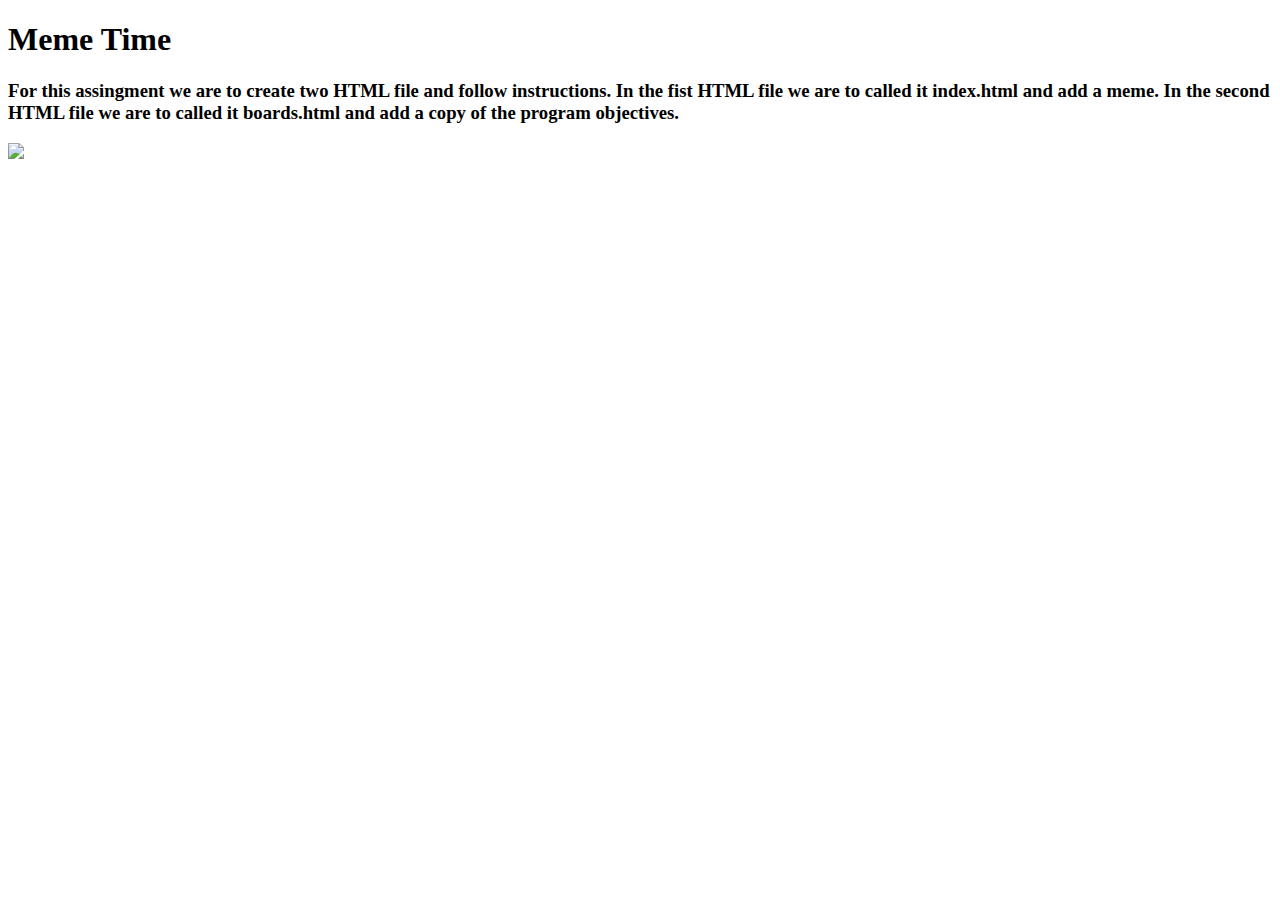
==== index.html @ 6110c1fd "Add files via upload" ====
<!DOCTYPE html> <!-- Declaration of the HTML document type -->
<html lang="en"> <!-- Beginning of the HTML document with language set to English -->
<head>
    <meta charset="UTF-8"> <!-- Declares the character encoding of the document -->
    <meta http-equiv="X-UA-Compatible" content="IE=edge"> <!-- Sets the compatibility mode for Internet Explorer -->
    <meta name="viewport" content="width=device-width, initial-scale=1.0"> <!-- Defines the viewport for responsive design -->
    <title>Assignment 1.2: Foundation</title> <!-- Sets the title of the document -->
</head>
<body>
    <h1> Meme Time</h1> <!-- Heading 1 displaying "Meme Time" -->
    <h3> For this assingment we are to create two HTML file and follow instructions.
        In the fist HTML file we are to called it index.html and add a meme.
        In the second HTML file we are to called it boards.html and add a copy of the program objectives.
    </h3> <!-- Heading 3 containing assignment instructions -->
    <p>
        <img id="meme" src="meme.jpg"> <!-- Image element with ID "meme" and source pointing to "meme.jpg" -->
    </p>
</body>
</html>
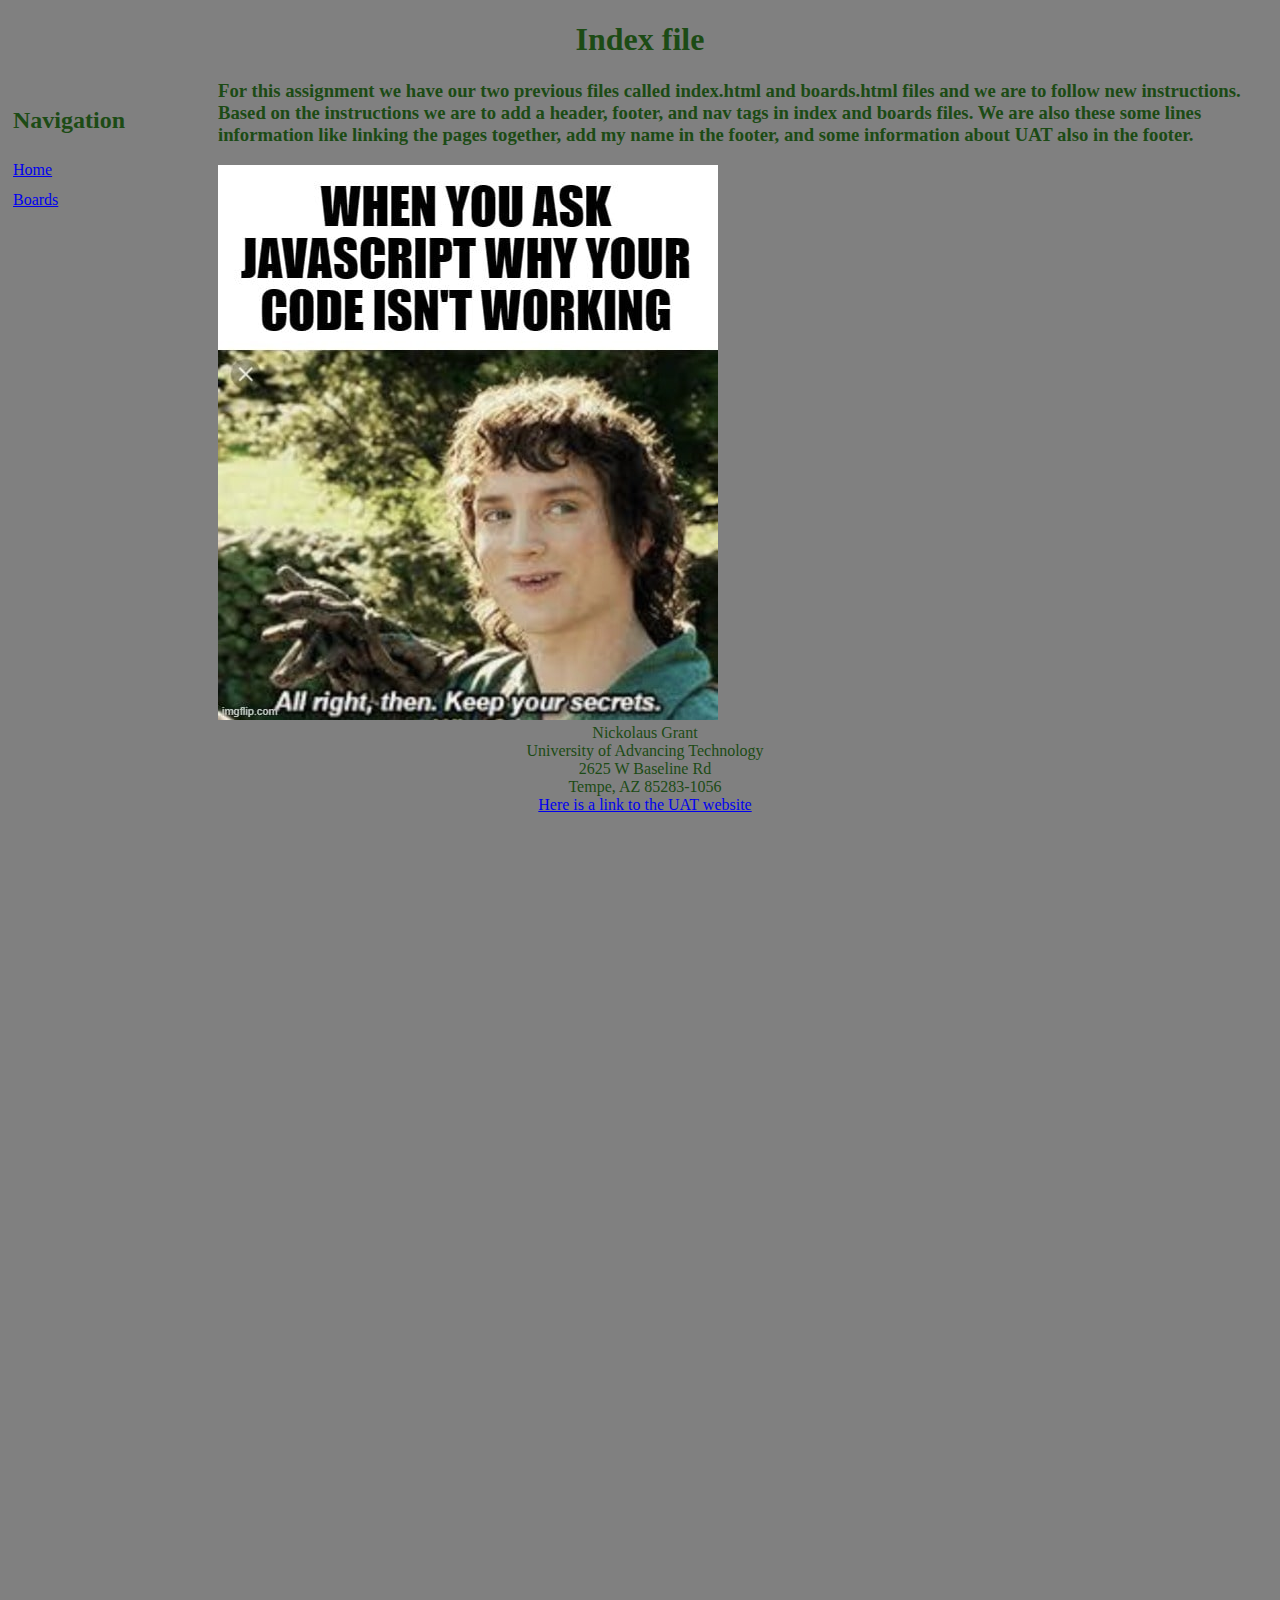
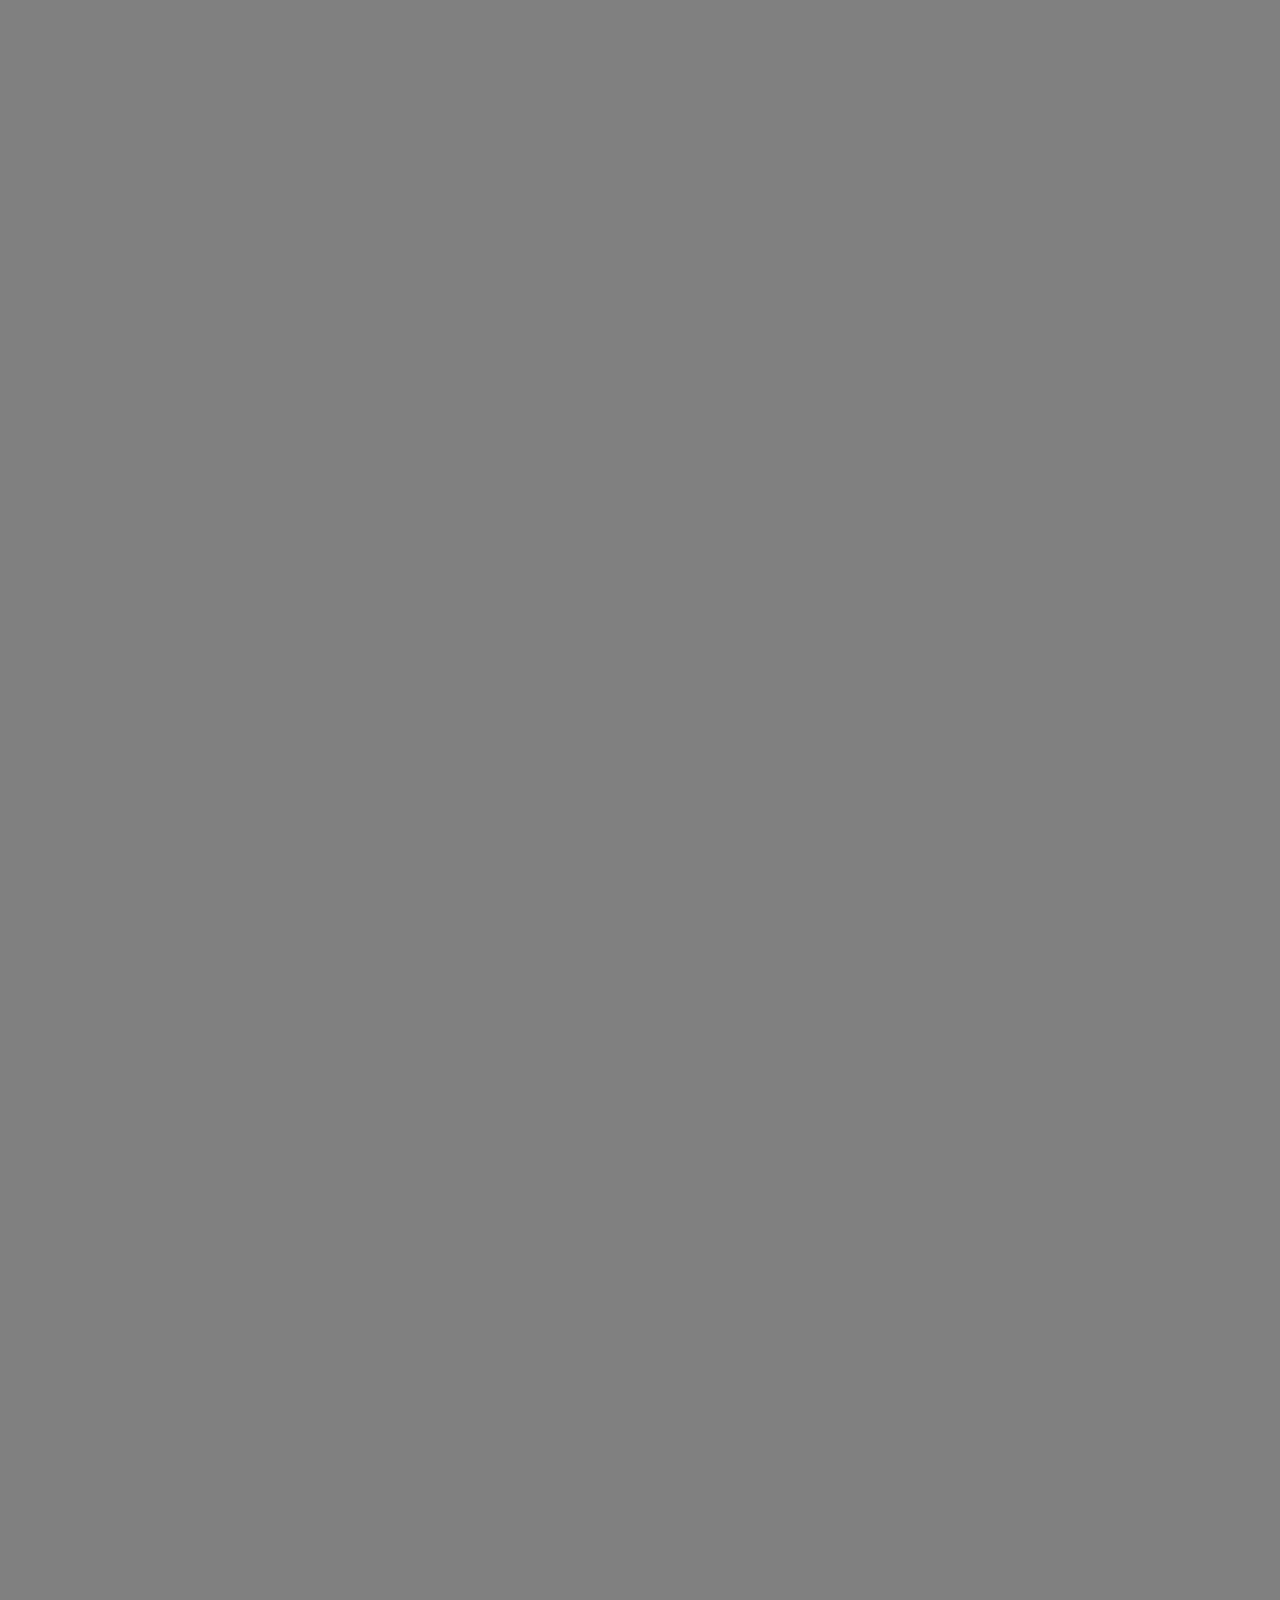
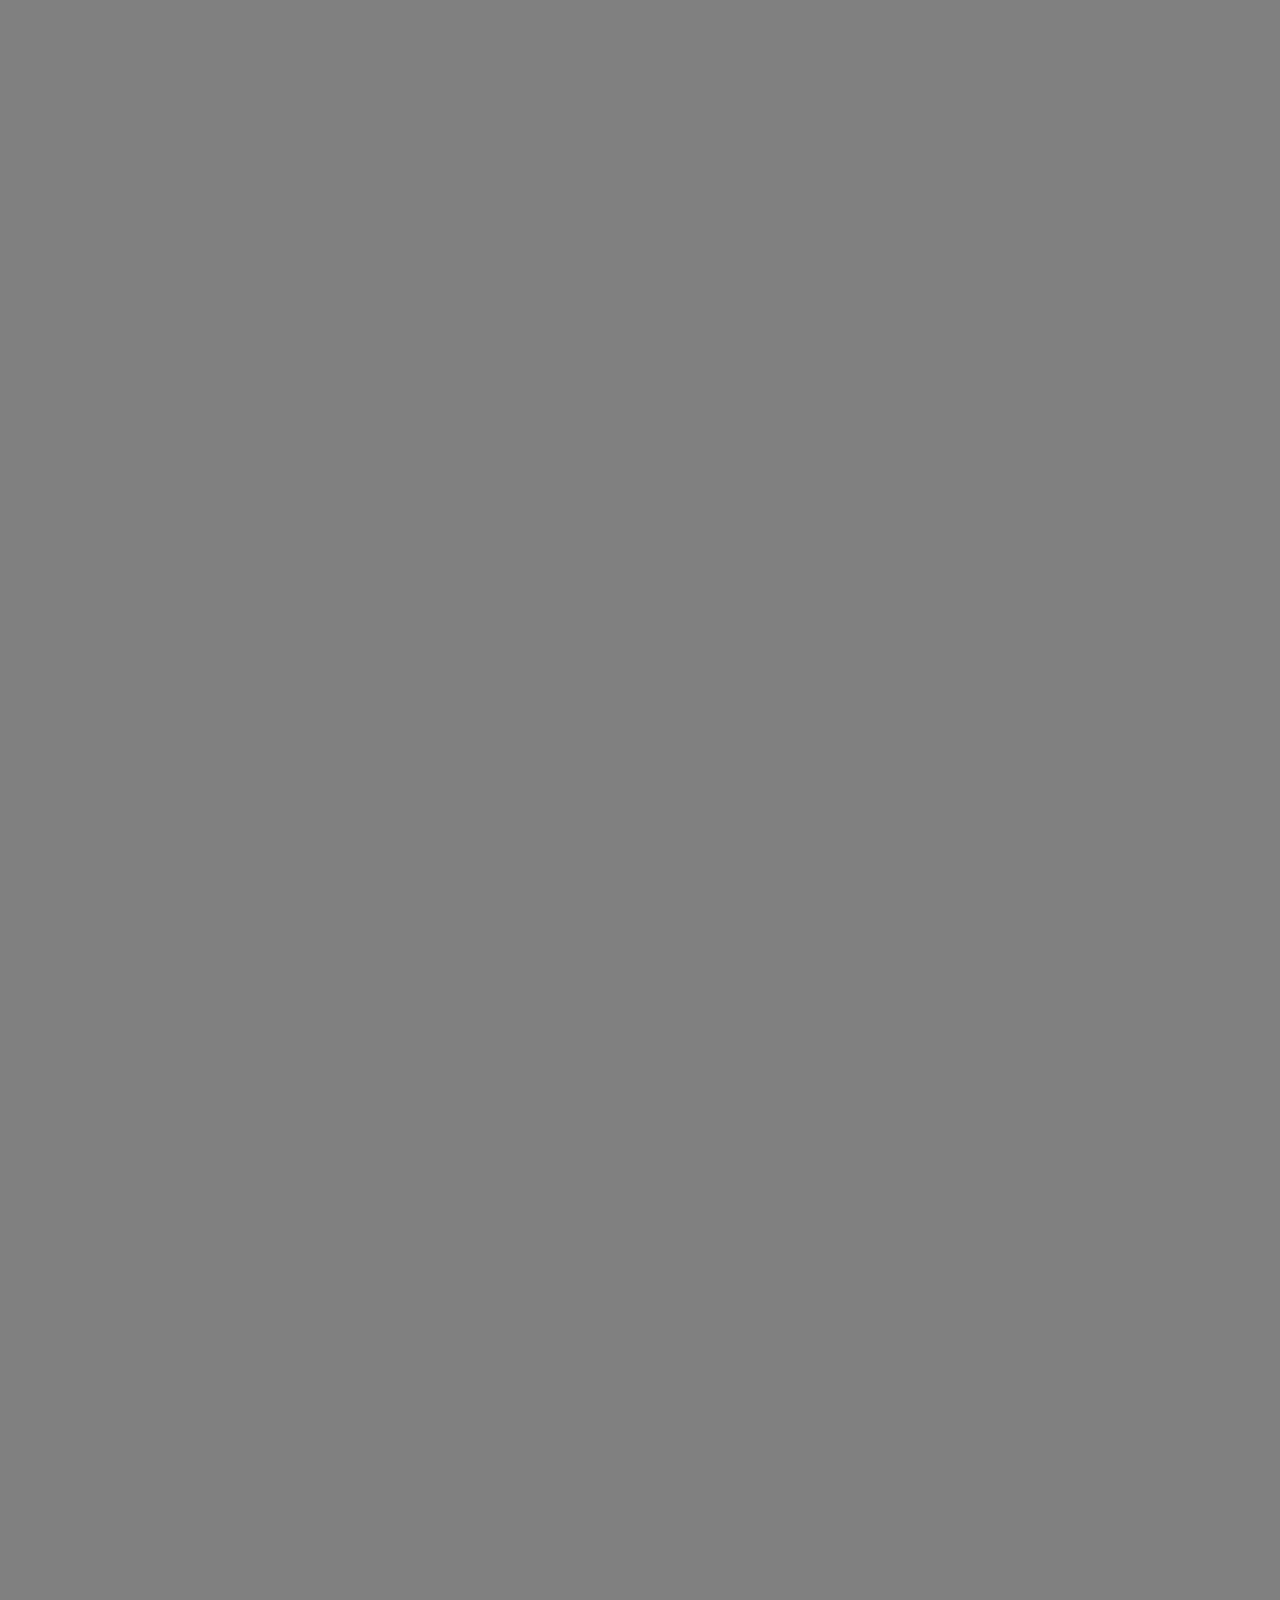
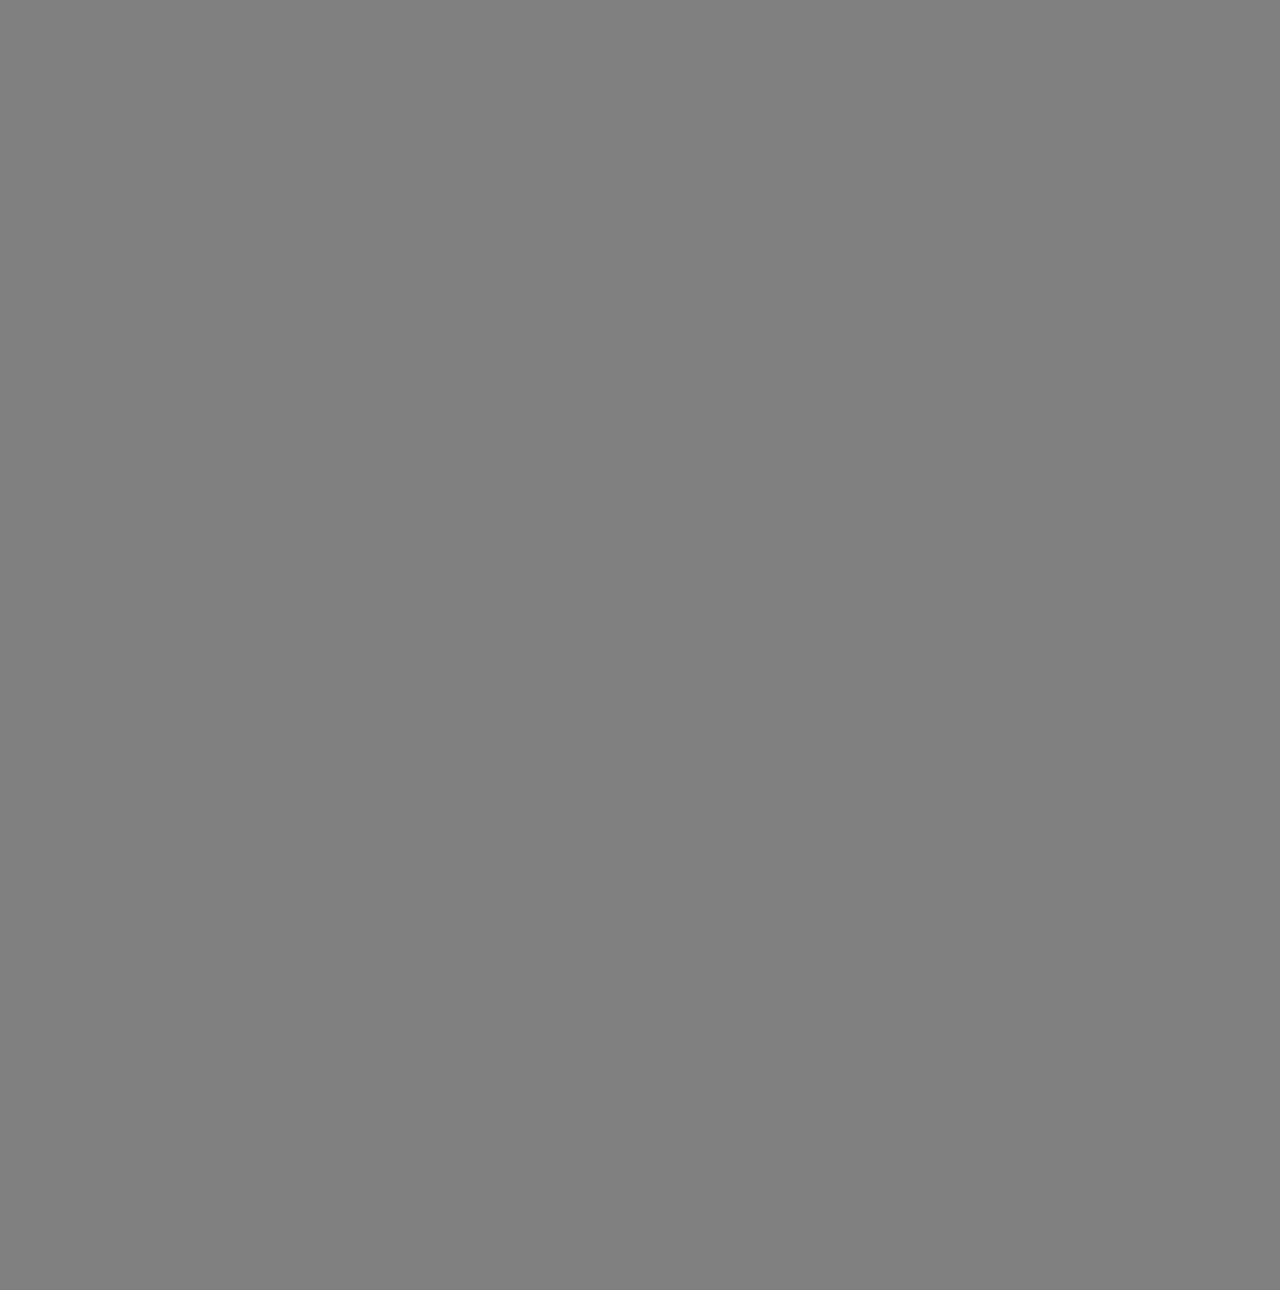
==== commit c66cd415: "Add files via upload" ====
--- a/index.html
+++ b/index.html
@@ -1,19 +1,52 @@
+<!-- Nickolaus Grant -->
+<!-- Modified on 2024-05-25 -->
+
 <!DOCTYPE html> <!-- Declaration of the HTML document type -->
 <html lang="en"> <!-- Beginning of the HTML document with language set to English -->
+
 <head>
     <meta charset="UTF-8"> <!-- Declares the character encoding of the document -->
     <meta http-equiv="X-UA-Compatible" content="IE=edge"> <!-- Sets the compatibility mode for Internet Explorer -->
     <meta name="viewport" content="width=device-width, initial-scale=1.0"> <!-- Defines the viewport for responsive design -->
-    <title>Assignment 1.2: Foundation</title> <!-- Sets the title of the document -->
+    <title>Assignment 2.1: Naviagting between pages</title> <!-- Sets the title of the document -->
+    <link rel="stylesheet" href="Main.css"> <!-- Linking the Main.css -->
 </head>
+
 <body>
-    <h1> Meme Time</h1> <!-- Heading 1 displaying "Meme Time" -->
-    <h3> For this assingment we are to create two HTML file and follow instructions.
-        In the fist HTML file we are to called it index.html and add a meme.
-        In the second HTML file we are to called it boards.html and add a copy of the program objectives.
-    </h3> <!-- Heading 3 containing assignment instructions -->
-    <p>
-        <img id="meme" src="meme.jpg"> <!-- Image element with ID "meme" and source pointing to "meme.jpg" -->
-    </p>
+    <!-- Header Section -->
+    <header>
+        <h1>Index file</h1> <!-- Heading 1 displaying "Index file" -->
+    </header>
+
+    <!-- Navigation Section -->
+    <nav>
+        <h2>Navigation</h2>
+        <a href="./index.html">Home</a><br>
+        <a href="./boards.html">Boards</a><br>
+    </nav>
+
+    <!-- Main Content Section -->
+    <div>
+        <h3>For this assignment we have our two previous files called index.html and boards.html
+            files and we are to follow new instructions. Based on the instructions we are to add
+            a header, footer, and nav tags in index and boards files. We are also these some lines
+            information like linking the pages together, add my name in the footer, and some information
+            about UAT also in the footer. 
+        </h3> <!-- Heading 3 containing assignment instructions -->
+    </div>
+    
+    <div class="Memeimage">
+        <img id="meme" src="meme.jpg" class="imagemove"> <!-- Image element with ID "meme" and source pointing to "meme.jpg" -->
+    </div>
+
+    <!-- Footer Section -->
+    <footer>
+        Nickolaus Grant<br>
+        University of Advancing Technology<br>
+        2625 W Baseline Rd<br>
+        Tempe, AZ 85283-1056<br>
+        <!-- Add anything else helpful or interesting -->
+        <a href="https://www.uat.edu"> Here is a link to the UAT website</a> <br>
+    </footer>
 </body>
 </html>
--- a/Main.css
+++ b/Main.css
@@ -0,0 +1,25 @@
+body {
+    background-color: gray; /*Setting the background colors*/
+    color:rgb(28, 75, 21); /*Set the text color you like */
+}
+
+nav{
+    height: 6000px;
+    width: 200px;
+    float: left;
+    padding: 5px;
+    line-height: 30px;
+}
+
+footer{
+    text-align: center;
+    margin-right: 200px;
+}
+
+#memeImage {
+    margin-right: 200px;
+}
+
+header{
+    text-align: center;
+}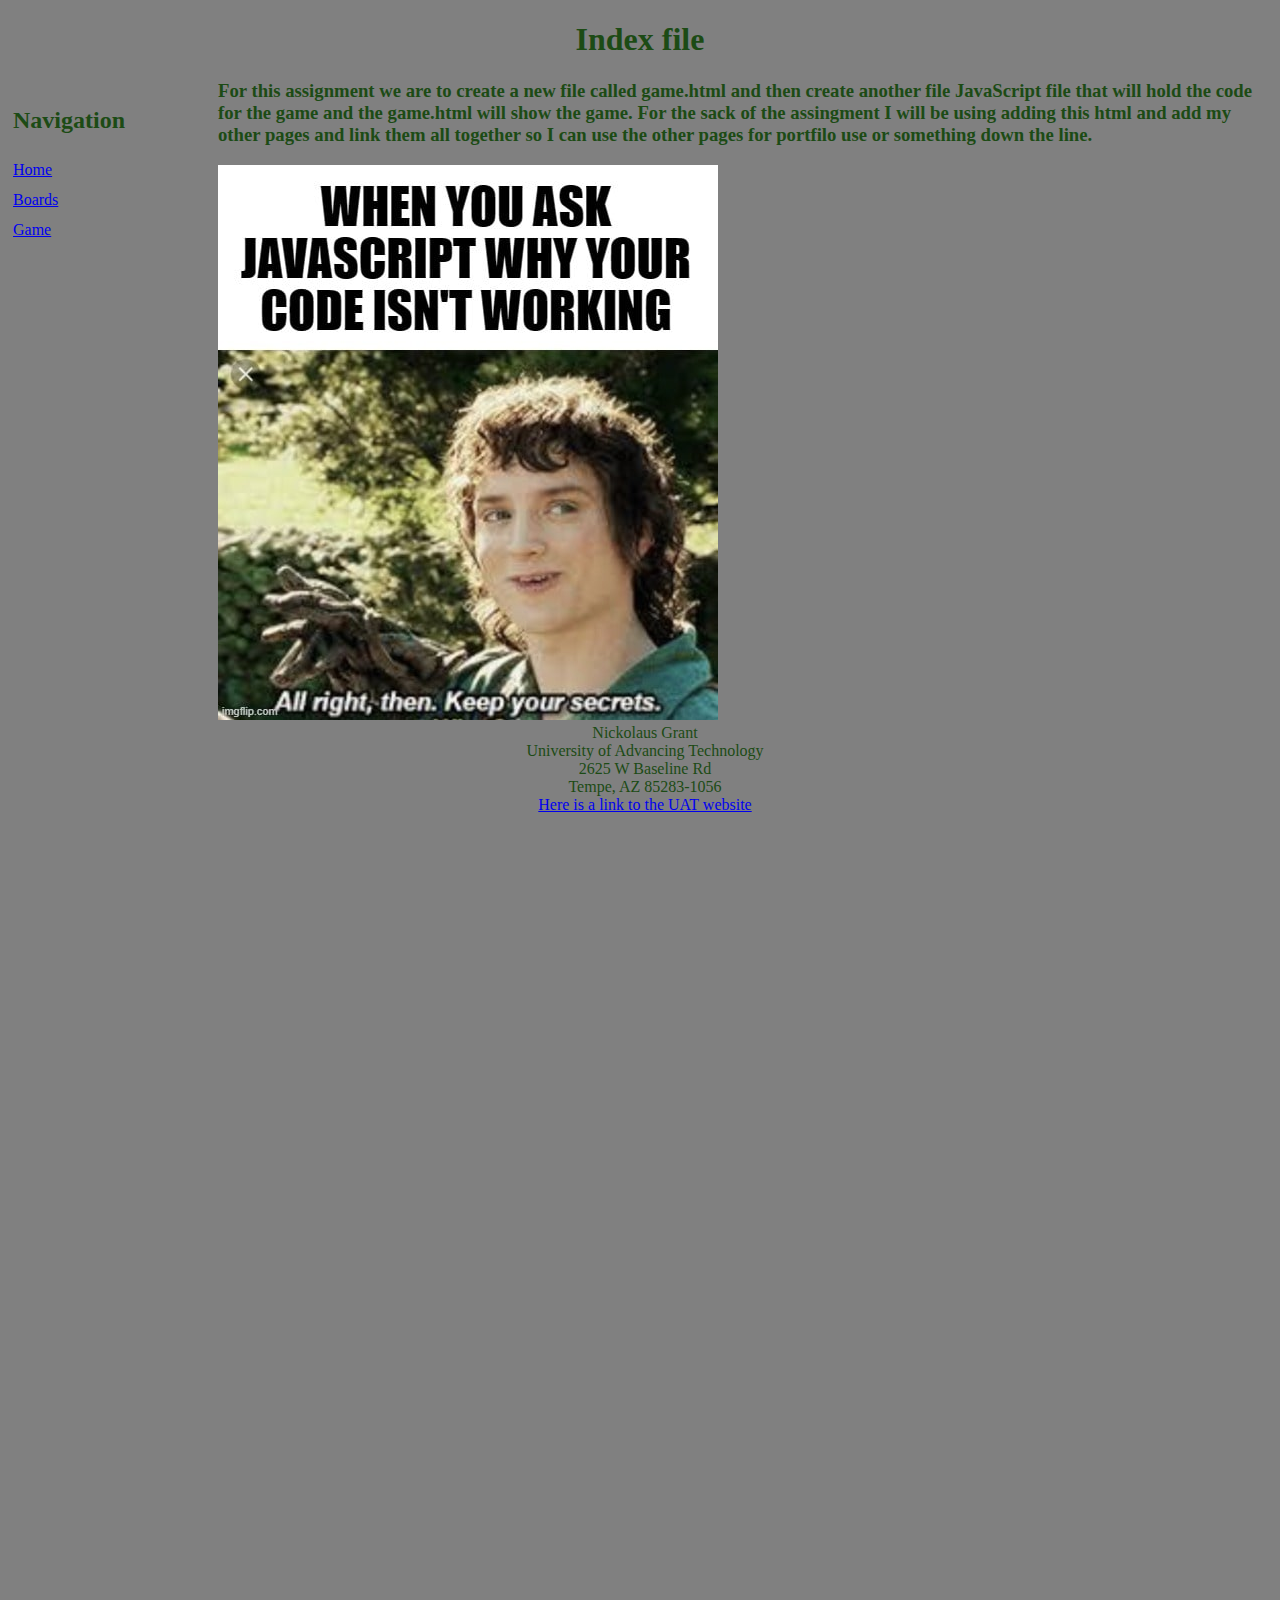
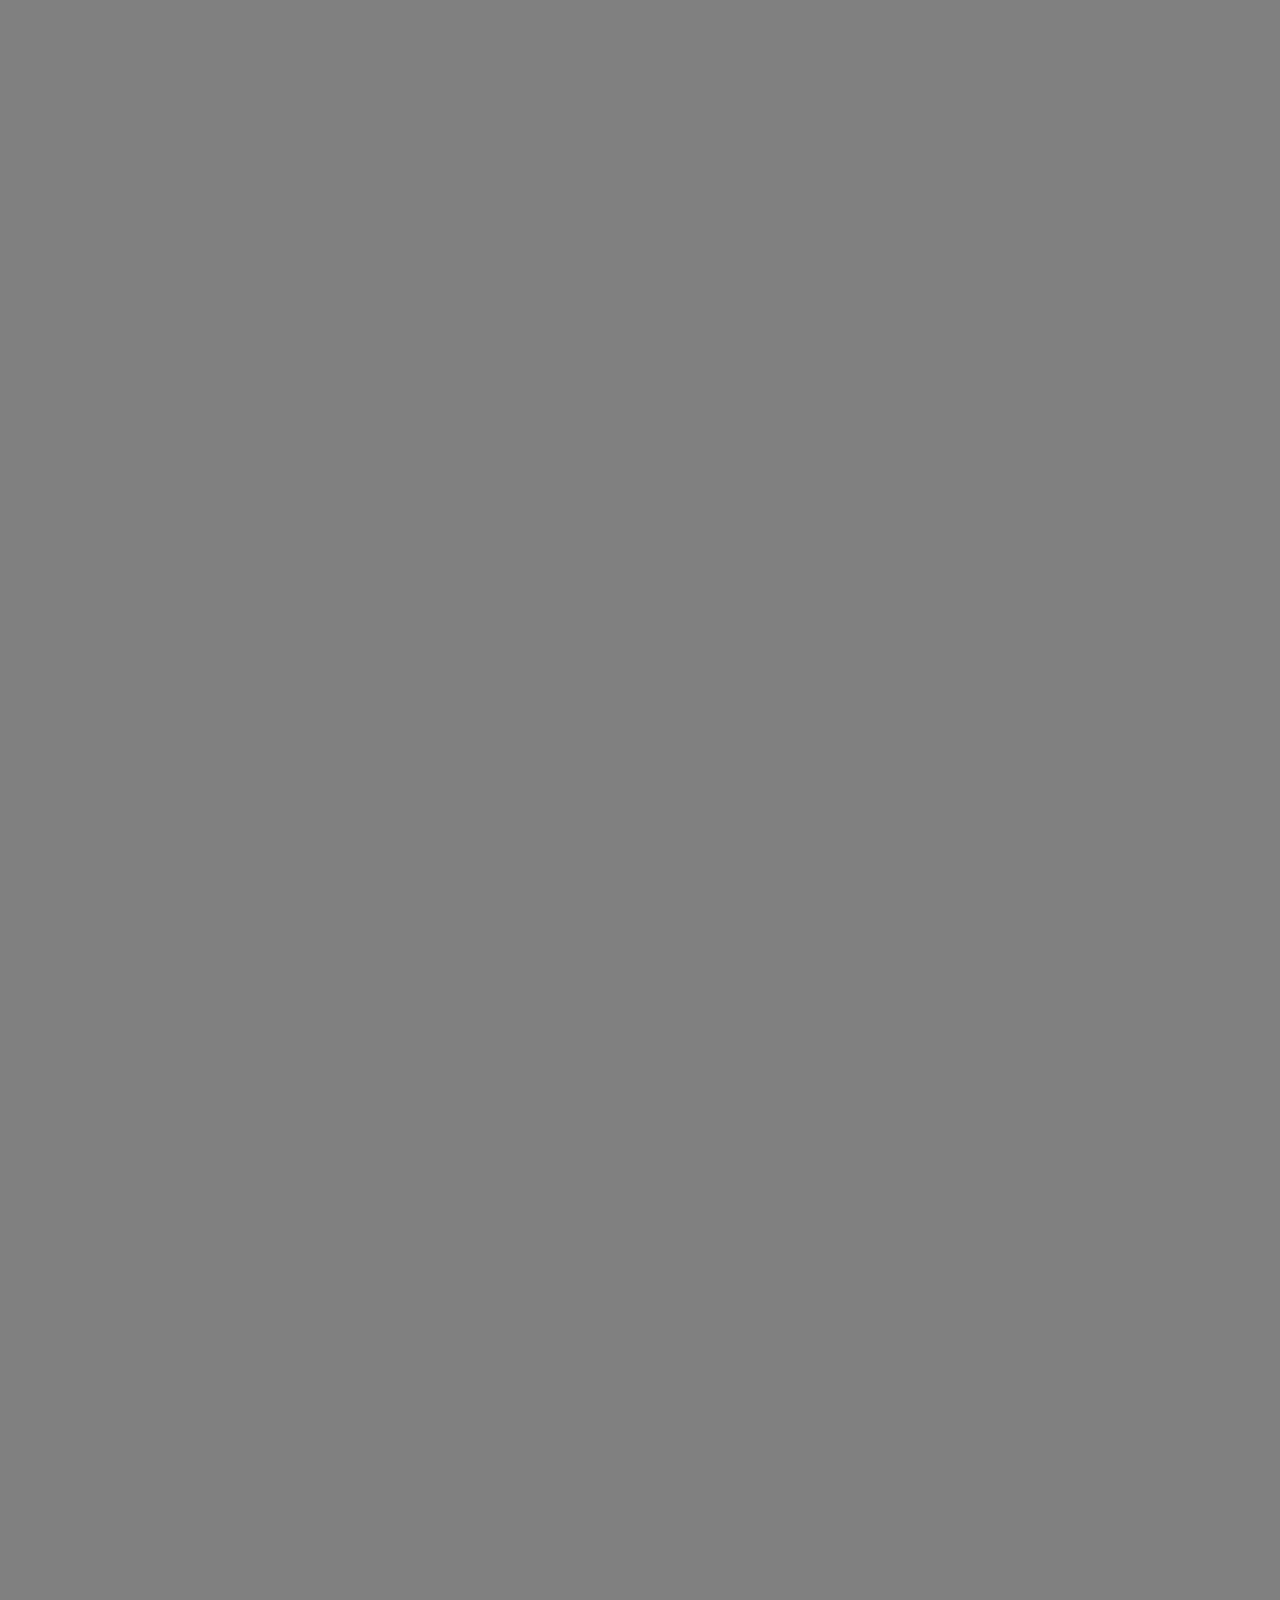
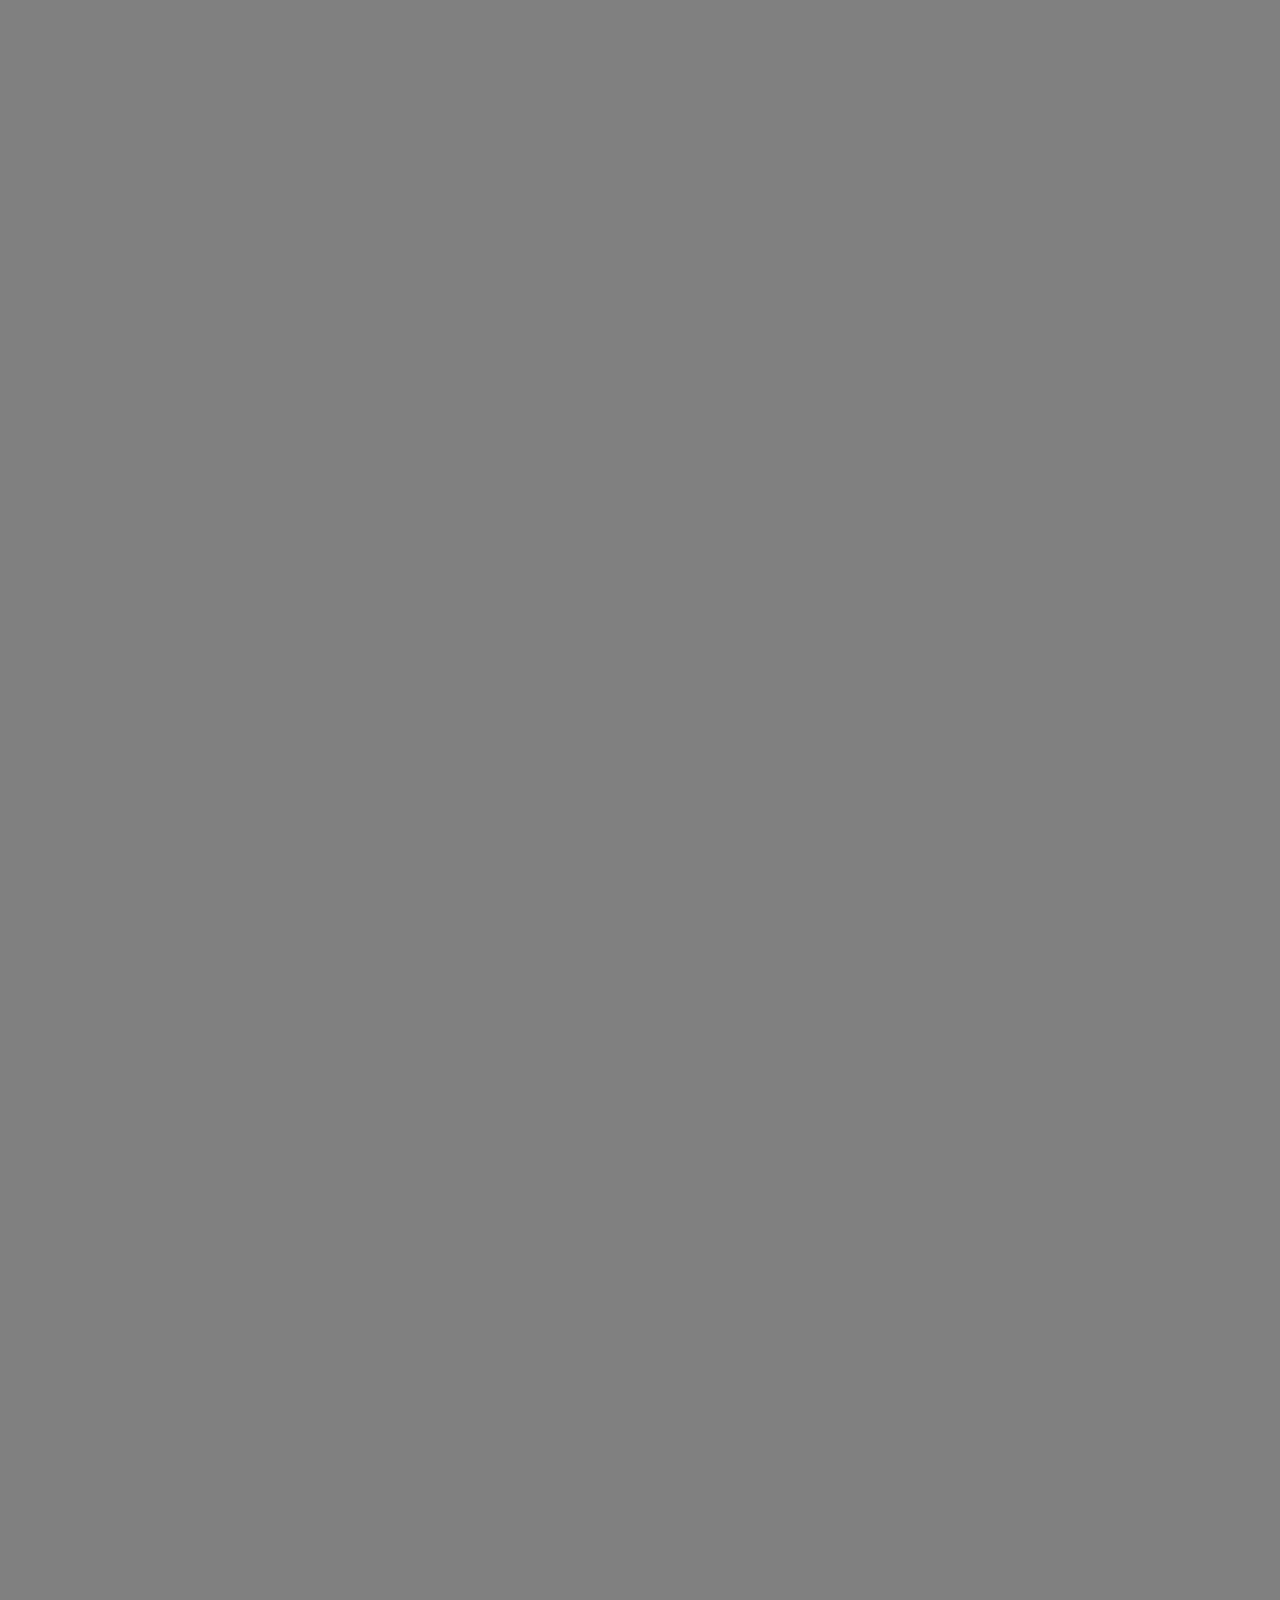
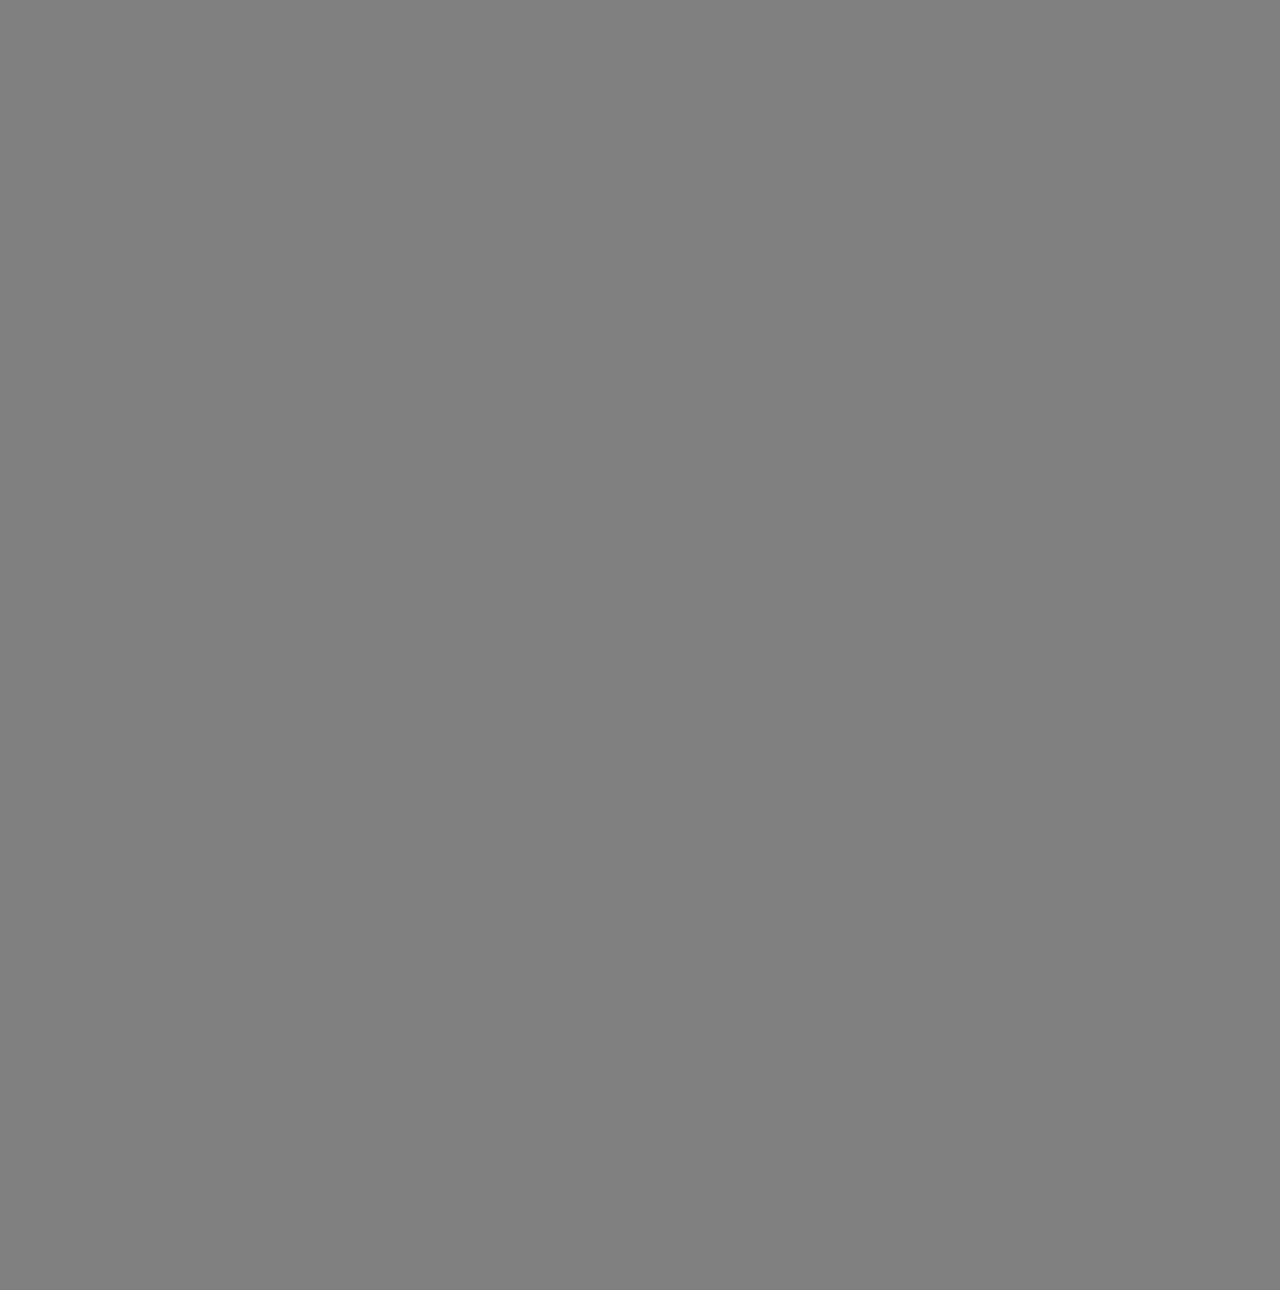
==== commit aea3bacf: "Add files via upload" ====
--- a/index.html
+++ b/index.html
@@ -8,7 +8,7 @@
     <meta charset="UTF-8"> <!-- Declares the character encoding of the document -->
     <meta http-equiv="X-UA-Compatible" content="IE=edge"> <!-- Sets the compatibility mode for Internet Explorer -->
     <meta name="viewport" content="width=device-width, initial-scale=1.0"> <!-- Defines the viewport for responsive design -->
-    <title>Assignment 2.1: Naviagting between pages</title> <!-- Sets the title of the document -->
+    <title>Assignment 3.1: The Building Blocks of JavaScript - Functions</title> <!-- Sets the title of the document -->
     <link rel="stylesheet" href="Main.css"> <!-- Linking the Main.css -->
 </head>
 
@@ -23,15 +23,15 @@
         <h2>Navigation</h2>
         <a href="./index.html">Home</a><br>
         <a href="./boards.html">Boards</a><br>
+        <a href="./game.html"> Game</a> <br>
     </nav>
 
     <!-- Main Content Section -->
     <div>
-        <h3>For this assignment we have our two previous files called index.html and boards.html
-            files and we are to follow new instructions. Based on the instructions we are to add
-            a header, footer, and nav tags in index and boards files. We are also these some lines
-            information like linking the pages together, add my name in the footer, and some information
-            about UAT also in the footer. 
+        <h3>For this assignment we are to create a new file called game.html and then create another
+            file JavaScript file that will hold the code for the game and the game.html will show the 
+            game. For the sack of the assingment I will be using adding this html and add my other pages and link
+            them all together so I can use the other pages for portfilo use or something down the line. 
         </h3> <!-- Heading 3 containing assignment instructions -->
     </div>
     
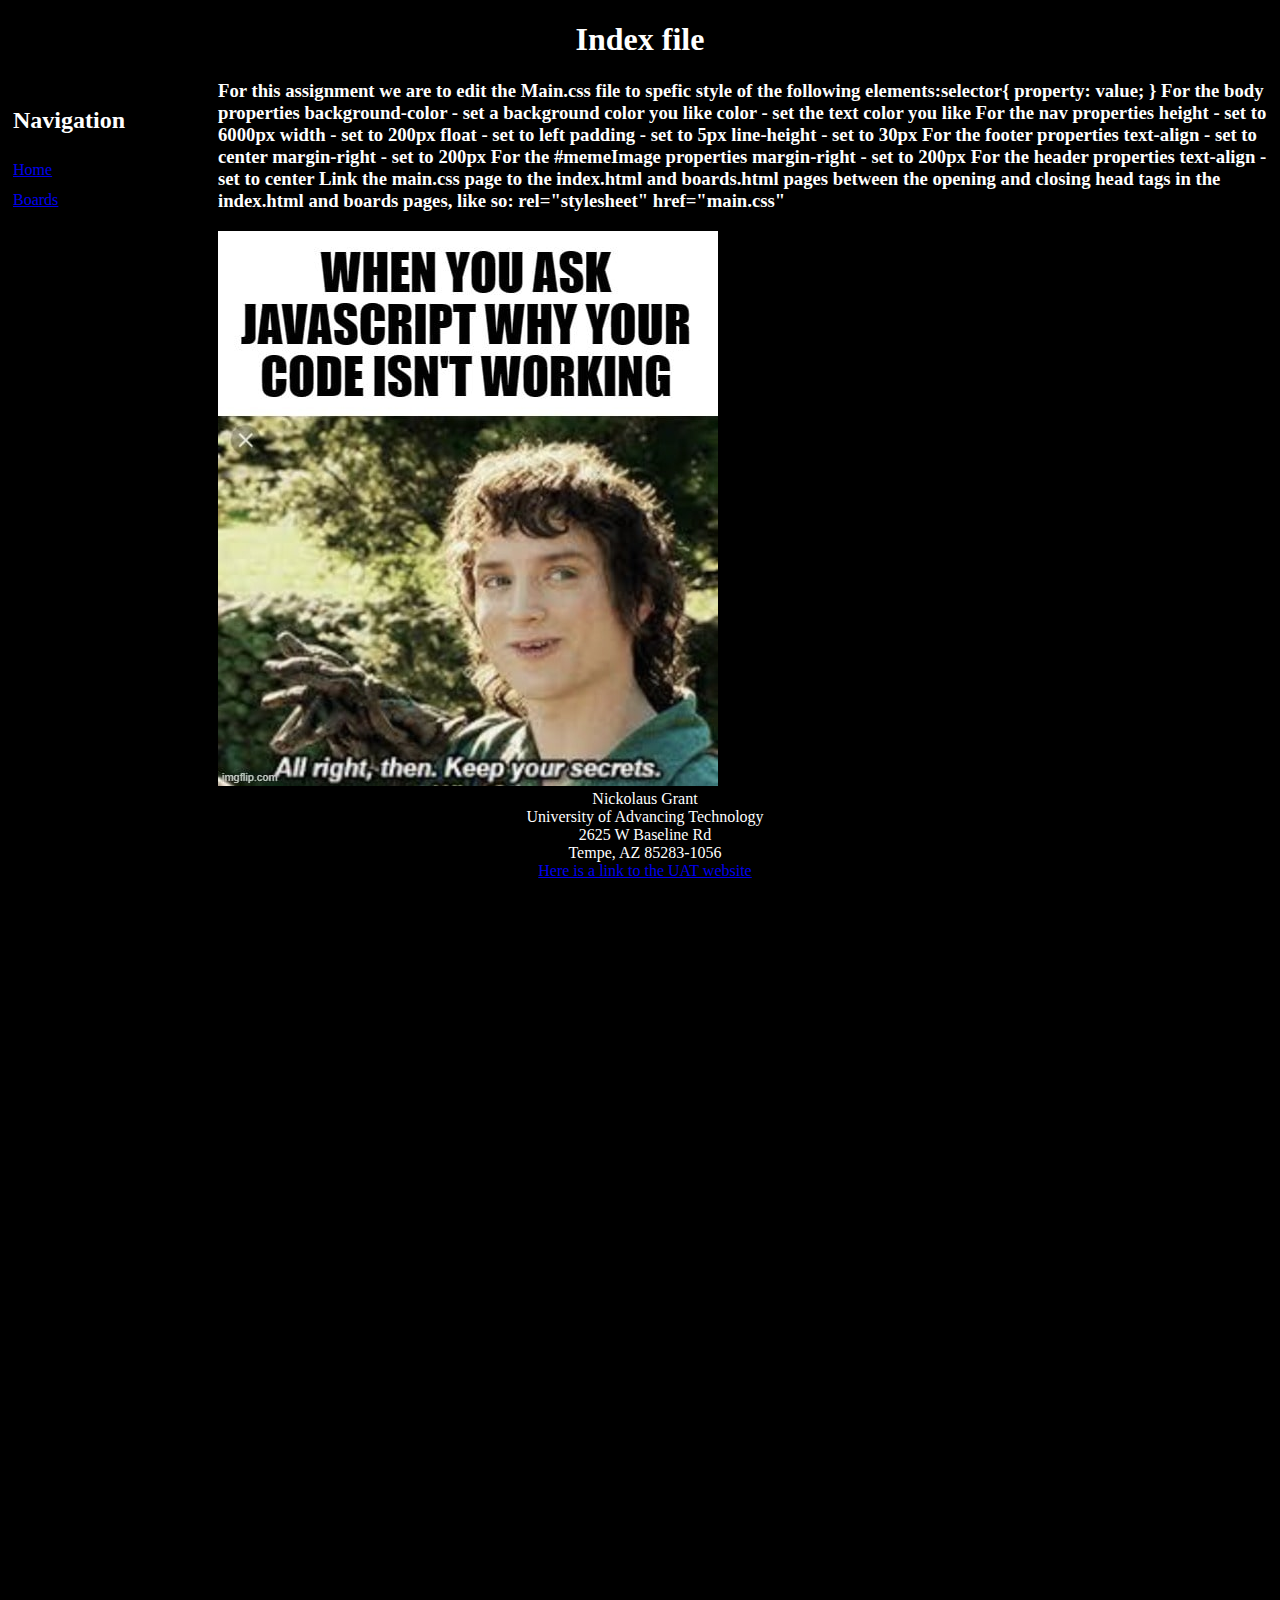
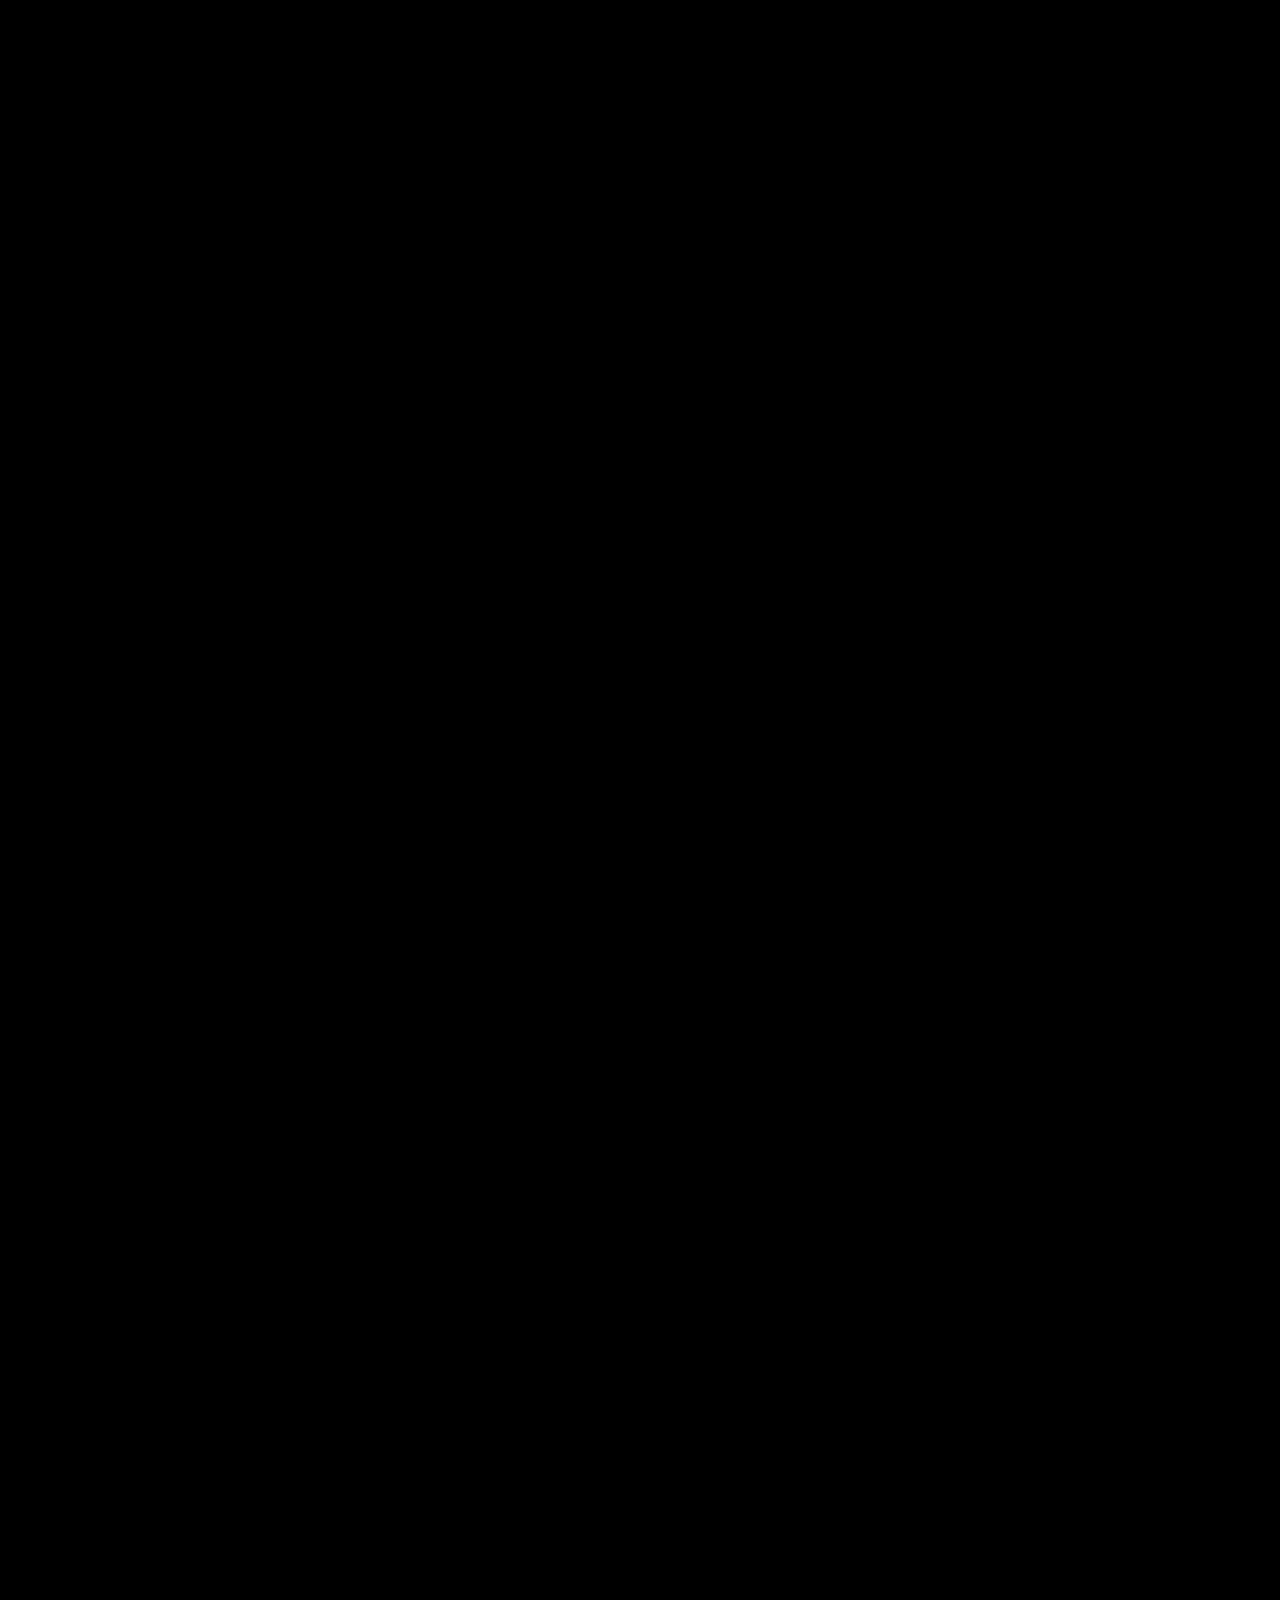
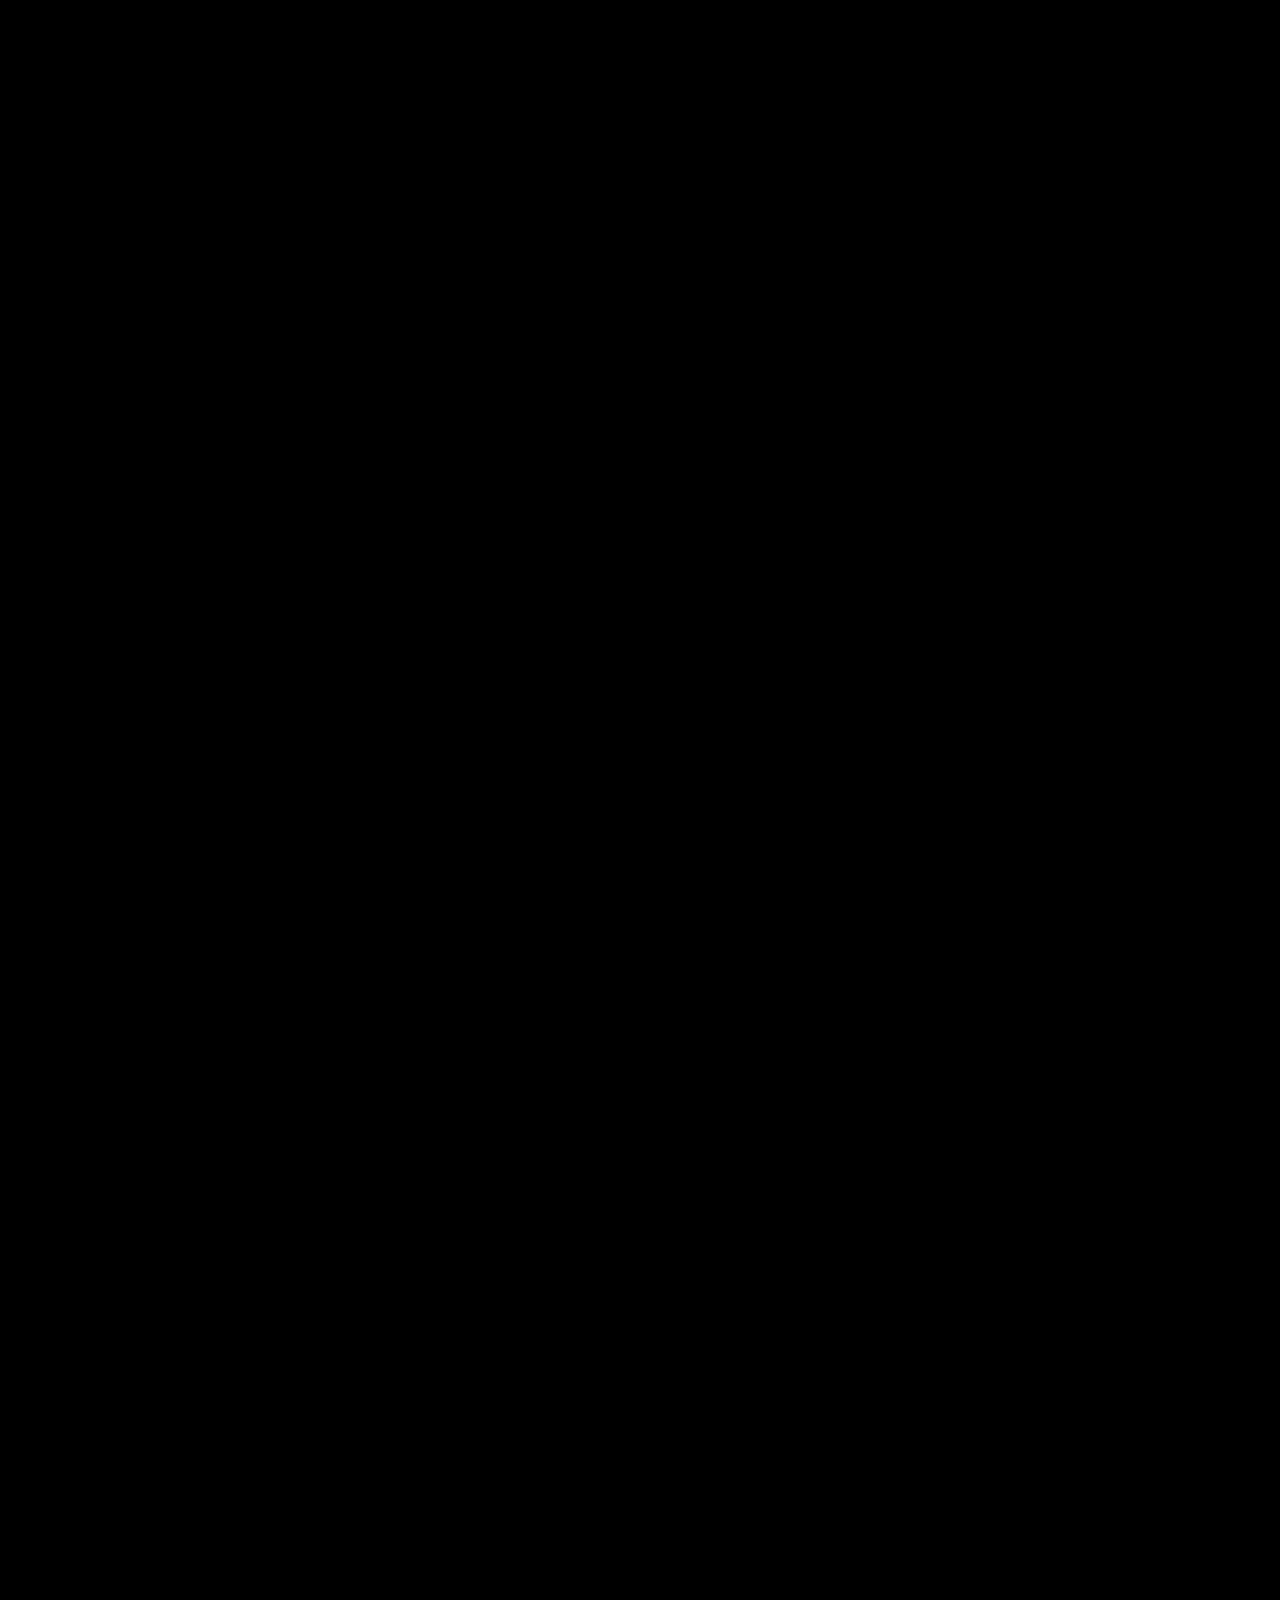
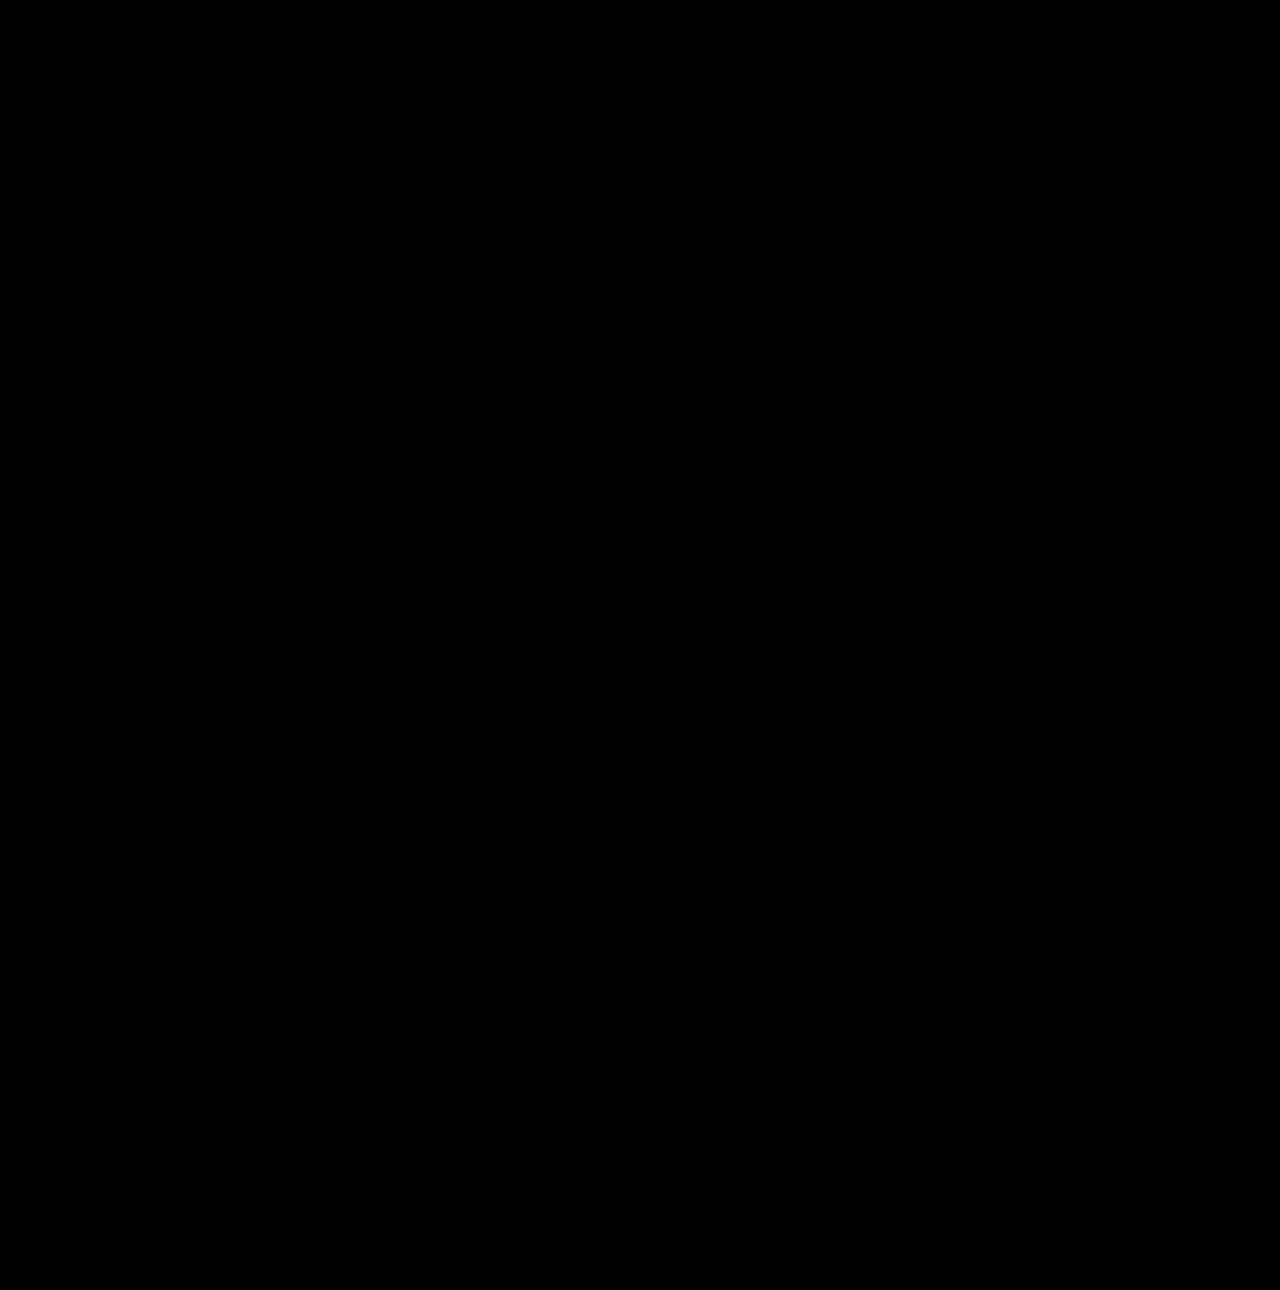
==== commit bd1ff36b: "Add files via upload" ====
--- a/index.html
+++ b/index.html
@@ -1,5 +1,5 @@
 <!-- Nickolaus Grant -->
-<!-- Modified on 2024-05-25 -->
+<!-- Modified on 2024-06-09 -->
 
 <!DOCTYPE html> <!-- Declaration of the HTML document type -->
 <html lang="en"> <!-- Beginning of the HTML document with language set to English -->
@@ -8,7 +8,7 @@
     <meta charset="UTF-8"> <!-- Declares the character encoding of the document -->
     <meta http-equiv="X-UA-Compatible" content="IE=edge"> <!-- Sets the compatibility mode for Internet Explorer -->
     <meta name="viewport" content="width=device-width, initial-scale=1.0"> <!-- Defines the viewport for responsive design -->
-    <title>Assignment 3.1: The Building Blocks of JavaScript - Functions</title> <!-- Sets the title of the document -->
+    <title>Assignment 4.1: Using CSS Personal Webpages</title> <!-- Sets the title of the document -->
     <link rel="stylesheet" href="Main.css"> <!-- Linking the Main.css -->
 </head>
 
@@ -23,15 +23,33 @@
         <h2>Navigation</h2>
         <a href="./index.html">Home</a><br>
         <a href="./boards.html">Boards</a><br>
-        <a href="./game.html"> Game</a> <br>
     </nav>
 
     <!-- Main Content Section -->
     <div>
-        <h3>For this assignment we are to create a new file called game.html and then create another
-            file JavaScript file that will hold the code for the game and the game.html will show the 
-            game. For the sack of the assingment I will be using adding this html and add my other pages and link
-            them all together so I can use the other pages for portfilo use or something down the line. 
+        <h3>For this assignment we are to edit the Main.css file to spefic style of the following elements:selector{
+            property: value;
+
+            }
+            
+            For the body properties
+            background-color - set a background color you like
+            color - set the text color you like
+            For the nav properties
+            height - set to 6000px
+            width - set to 200px
+            float - set to left
+            padding - set to 5px
+            line-height - set to 30px
+            For the footer properties
+            text-align - set to center
+            margin-right - set to 200px
+            For the #memeImage properties
+            margin-right - set to 200px
+            For the header properties
+            text-align - set to center
+            Link the main.css page to the index.html and boards.html pages between the opening and closing head tags in the index.html and boards pages, like so:
+            rel="stylesheet" href="main.css"
         </h3> <!-- Heading 3 containing assignment instructions -->
     </div>
     
--- a/Main.css
+++ b/Main.css
@@ -1,6 +1,6 @@
 body {
-    background-color: gray; /*Setting the background colors*/
-    color:rgb(28, 75, 21); /*Set the text color you like */
+    background-color: rgb(0, 0, 0); /*Setting the background colors*/
+    color:rgb(255, 255, 255); /*Set the text color you like */
 }
 
 nav{
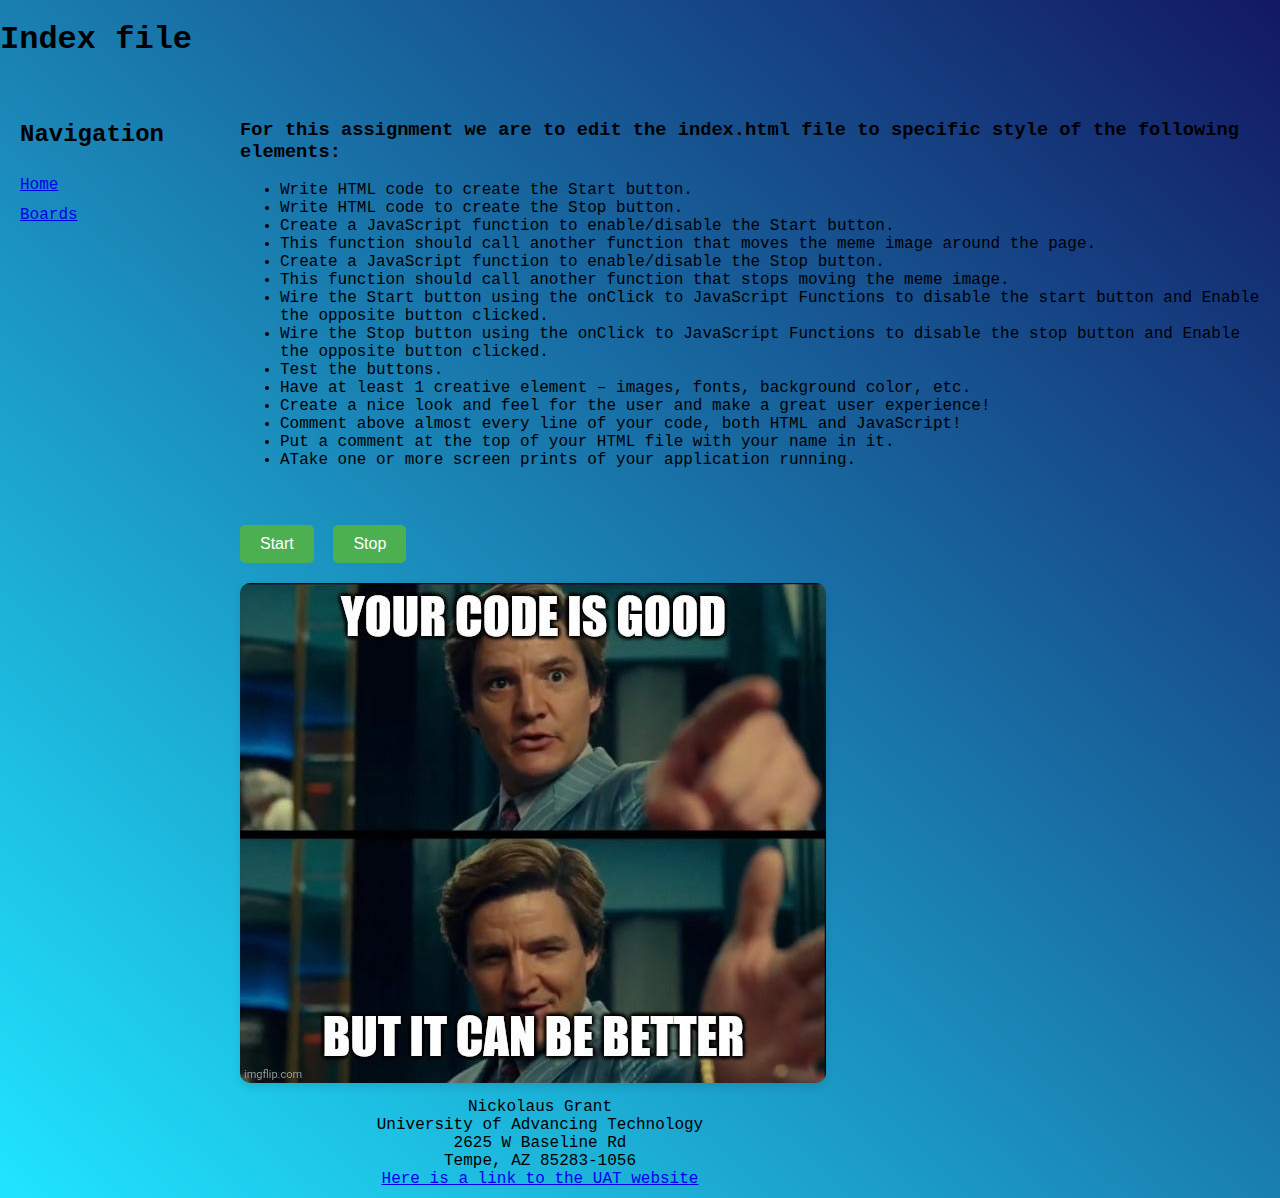
==== commit 8972ff54: "Add files via upload" ====
--- a/index.html
+++ b/index.html
@@ -1,21 +1,18 @@
 <!-- Nickolaus Grant -->
-<!-- Modified on 2024-06-09 -->
-
-<!DOCTYPE html> <!-- Declaration of the HTML document type -->
-<html lang="en"> <!-- Beginning of the HTML document with language set to English -->
-
+<!-- Date edited: 06/29/2024 -->
+<!DOCTYPE html>
+<html lang="en">
 <head>
-    <meta charset="UTF-8"> <!-- Declares the character encoding of the document -->
-    <meta http-equiv="X-UA-Compatible" content="IE=edge"> <!-- Sets the compatibility mode for Internet Explorer -->
-    <meta name="viewport" content="width=device-width, initial-scale=1.0"> <!-- Defines the viewport for responsive design -->
-    <title>Assignment 4.1: Using CSS Personal Webpages</title> <!-- Sets the title of the document -->
-    <link rel="stylesheet" href="Main.css"> <!-- Linking the Main.css -->
+    <meta charset="UTF-8">
+    <meta http-equiv="X-UA-Compatible" content="IE=edge">
+    <meta name="viewport" content="width=device-width, initial-scale=1.0">
+    <title>Bullet Point List Example</title>
+    <link rel="stylesheet" href="Main.css">
 </head>
-
 <body>
     <!-- Header Section -->
     <header>
-        <h1>Index file</h1> <!-- Heading 1 displaying "Index file" -->
+        <h1>Index file</h1>
     </header>
 
     <!-- Navigation Section -->
@@ -26,35 +23,35 @@
     </nav>
 
     <!-- Main Content Section -->
-    <div>
-        <h3>For this assignment we are to edit the Main.css file to spefic style of the following elements:selector{
-            property: value;
+    <div class="main-content">
+        <h3>For this assignment we are to edit the index.html file to specific style of the following elements:</h3>
+        <ul>
+            <li>Write HTML code to create the Start button.</li>
+            <li>Write HTML code to create the Stop button.</li>
+            <li>Create a JavaScript function to enable/disable the Start button.</li>
+            <li>This function should call another function that moves the meme image around the page.</li>
+            <li>Create a JavaScript function to enable/disable the Stop button.</li>
+            <li>This function should call another function that stops moving the meme image.</li>
+            <li>Wire the Start button using the onClick to JavaScript Functions to disable the start button and Enable the opposite button clicked.</li>
+            <li>Wire the Stop button using the onClick to JavaScript Functions to disable the stop button and Enable the opposite button clicked.</li>
+            <li>Test the buttons.</li>
+            <li>Have at least 1 creative element – images, fonts, background color, etc. </li>
+            <li>Create a nice look and feel for the user and make a great user experience!</li>
+            <li>Comment above almost every line of your code, both HTML and JavaScript!</li>
+            <li>Put a comment at the top of your HTML file with your name in it.</li>
+            <li>ATake one or more screen prints of your application running.</li>
+        </ul>
+    </div>
 
-            }
-            
-            For the body properties
-            background-color - set a background color you like
-            color - set the text color you like
-            For the nav properties
-            height - set to 6000px
-            width - set to 200px
-            float - set to left
-            padding - set to 5px
-            line-height - set to 30px
-            For the footer properties
-            text-align - set to center
-            margin-right - set to 200px
-            For the #memeImage properties
-            margin-right - set to 200px
-            For the header properties
-            text-align - set to center
-            Link the main.css page to the index.html and boards.html pages between the opening and closing head tags in the index.html and boards pages, like so:
-            rel="stylesheet" href="main.css"
-        </h3> <!-- Heading 3 containing assignment instructions -->
+    <!-- Buttons Section -->
+    <div class="buttons">
+        <button id="startbutton" onclick="startmoving()">Start</button>
+        <button id="stopbutton" onclick="stopmoving()">Stop</button>
     </div>
-    
-    <div class="Memeimage">
-        <img id="meme" src="meme.jpg" class="imagemove"> <!-- Image element with ID "meme" and source pointing to "meme.jpg" -->
+
+    <!-- Meme Image Section -->
+    <div class="meme-image">
+        <img id="meme" src="meme.jpg" class="image-move">
     </div>
 
     <!-- Footer Section -->
@@ -63,8 +60,40 @@
         University of Advancing Technology<br>
         2625 W Baseline Rd<br>
         Tempe, AZ 85283-1056<br>
-        <!-- Add anything else helpful or interesting -->
-        <a href="https://www.uat.edu"> Here is a link to the UAT website</a> <br>
+        <a href="https://www.uat.edu">Here is a link to the UAT website</a><br>
     </footer>
+
+    <!-- JavaScript Section - JavaScript code to move the meme image around the page -->
+    <script>
+        // Function to code the start and stop buttons
+        function startmoving(){
+            document.getElementById("startbutton").disabled = true;
+            document.getElementById("stopbutton").disabled = false;
+            // Function to move the image
+            moveImage();
+        }
+        // Function to stop the image
+        function stopmoving(){
+            document.getElementById("stopbutton").disabled = true;
+            document.getElementById("startbutton").disabled = false;
+            
+            clearInterval(movingInterval);
+        }
+        // Getting the image to move around the page
+        let movingInterval;
+        function moveImage(){
+            const meme = document.getElementById("meme");
+            let position = 0;
+            const step = 5;
+
+            movingInterval = setInterval(() => {
+                position += step;
+                meme.style.transform = `translateX(${position}px)`;
+                if (position > window.innerWidth - meme.width) {
+                    position = 0;
+                }
+            }, 100);
+        }
+    </script>
 </body>
 </html>
--- a/Main.css
+++ b/Main.css
@@ -1,25 +1,57 @@
 body {
-    background-color: rgb(0, 0, 0); /*Setting the background colors*/
-    color:rgb(255, 255, 255); /*Set the text color you like */
+    background: linear-gradient(to top right, rgb(32, 229, 255), #131863);
+    color: #000;
+    font-family: 'Courier New', Courier, monospace;
+    margin: 0; 
+    padding: 0; 
 }
 
-nav{
-    height: 6000px;
+nav {
+    height: 100vh; 
     width: 200px;
     float: left;
-    padding: 5px;
+    padding: 20px;
     line-height: 30px;
 }
 
-footer{
+.main-content {
+    margin-left: 220px;
+    padding: 20px;
+}
+
+footer {
     text-align: center;
     margin-right: 200px;
+    padding: 10px;
 }
 
-#memeImage {
-    margin-right: 200px;
+.buttons {
+    margin-top: 20px;
 }
 
-header{
-    text-align: center;
-}+.buttons button {
+    background-color: #4CAF50; 
+    color: white;
+    padding: 10px 20px;
+    border: none;
+    cursor: pointer;
+    margin-right: 10px;
+    font-size: 16px;
+    border-radius: 5px;
+}
+
+.buttons button:hover {
+    background-color: #45a049; 
+    transform: scale(1.05); 
+}
+
+.meme-image {
+    margin-top: 20px;
+    text-align: left;
+}
+
+.image-move {
+    border-radius: 10px; /* Rounded corners for the image */
+    box-shadow: 0 4px 8px rgba(0, 0, 0, 0.1); /* Shadow effect */
+    transition: transform 0.3s ease; /* Smooth transition for movement */
+}
